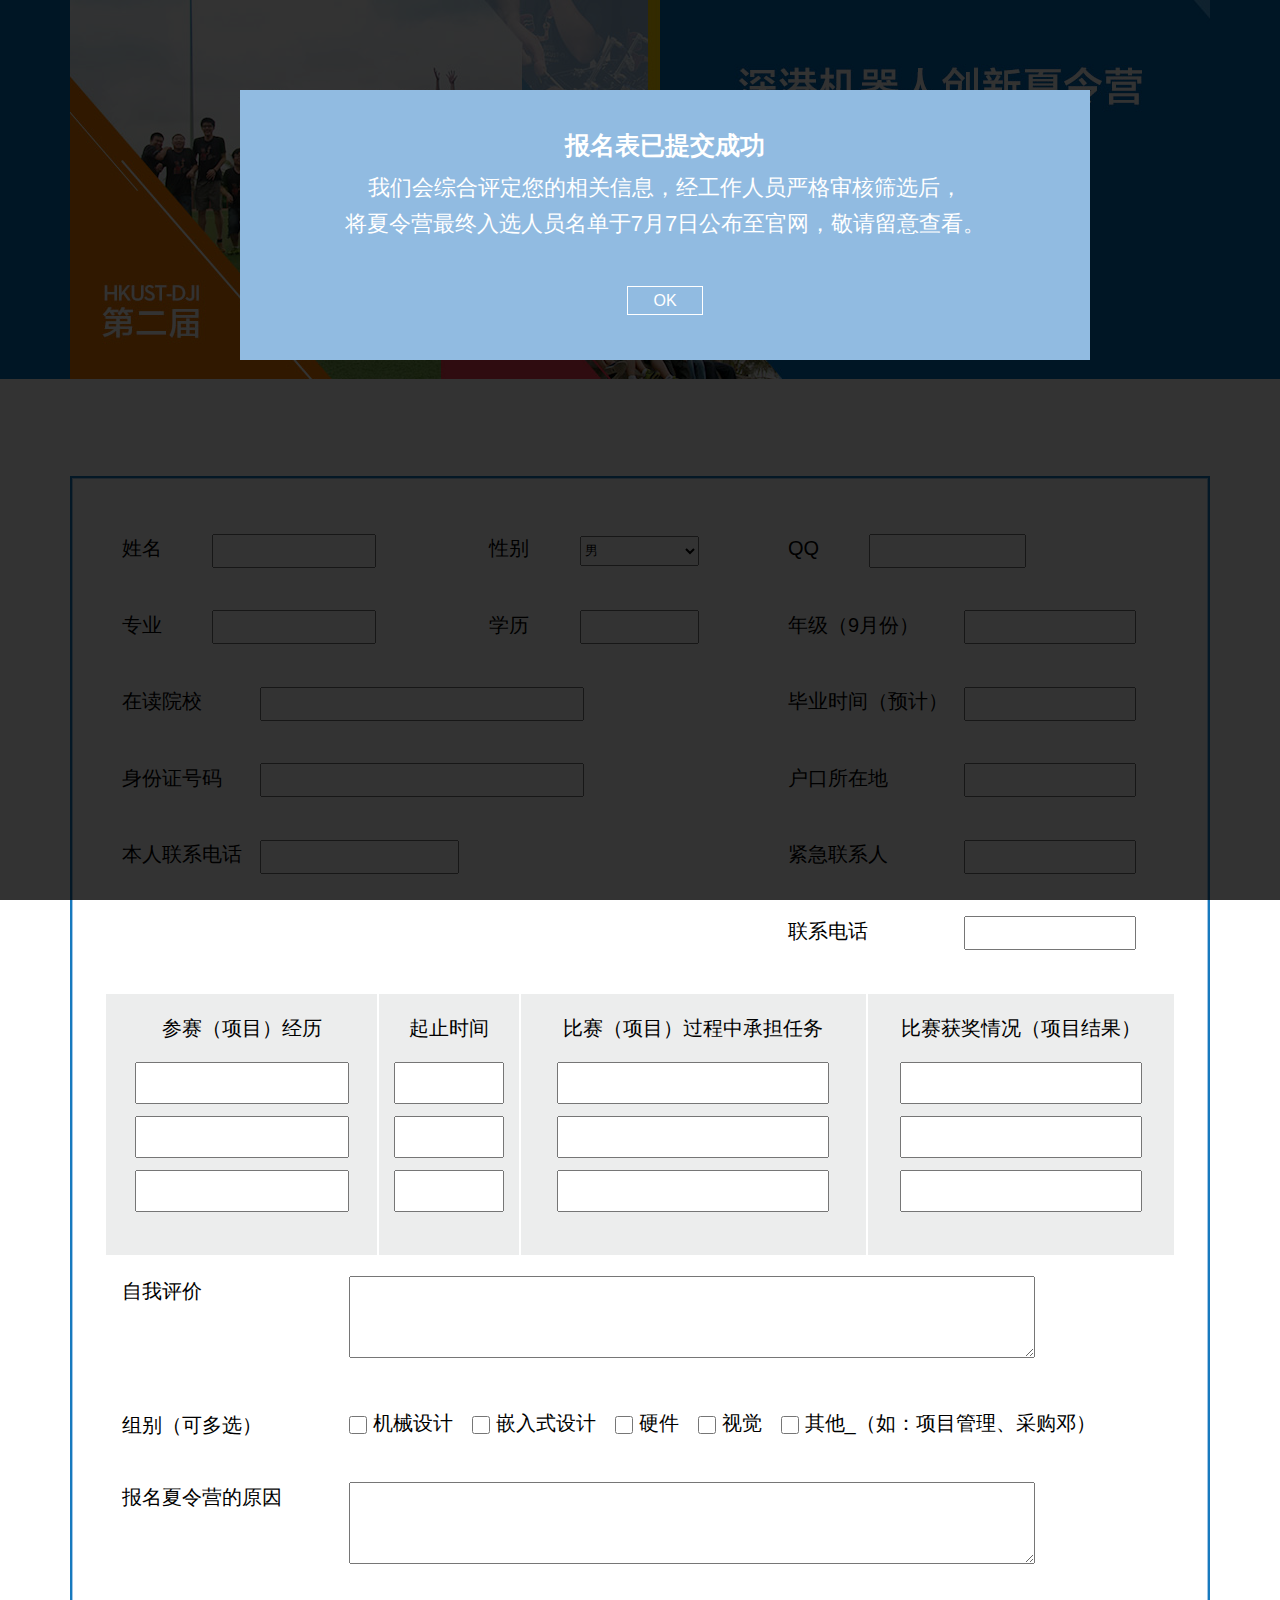
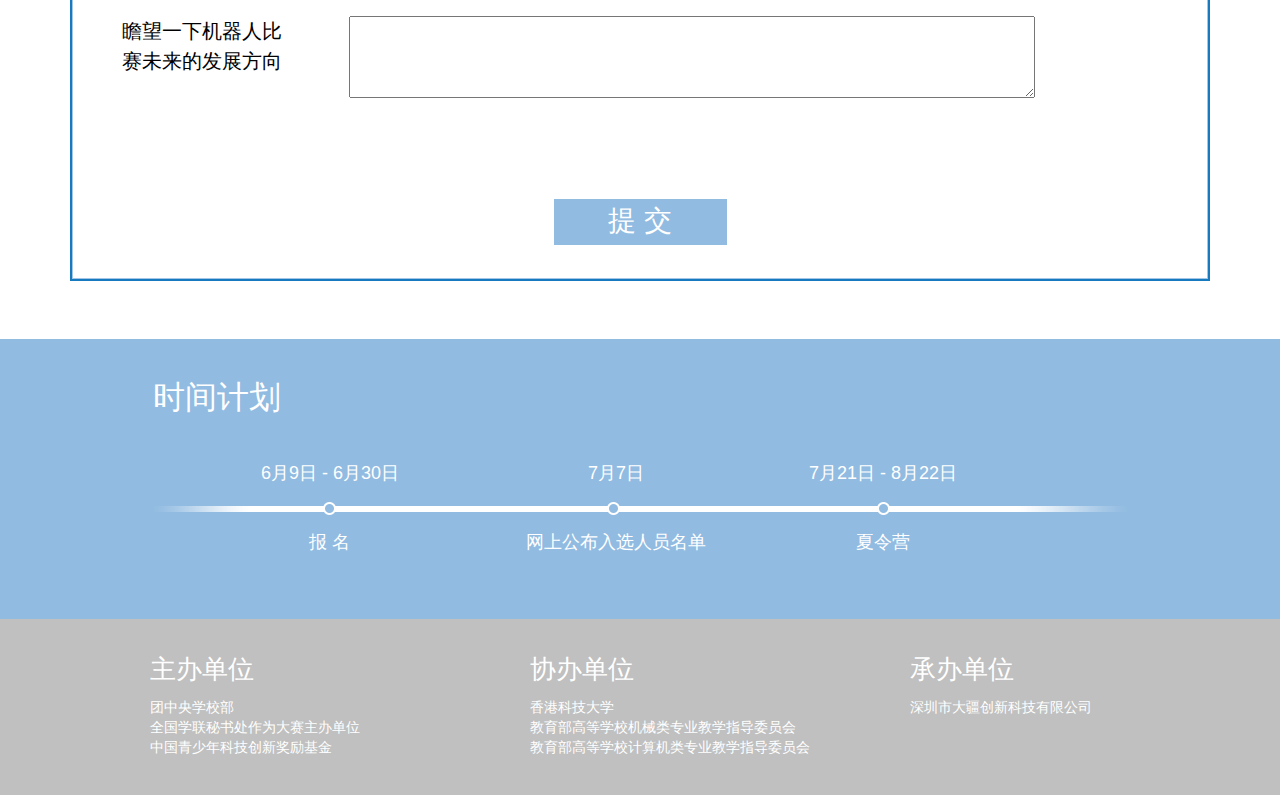
==== enter.html @ 4da91de8 "html" ====
<!DOCTYPE HTML>
<html>
<head>
	<meta http-equiv="Content-Type" content="text/html; charset=utf-8" />
	<meta http-equiv="pragma" content="no-cache">
	<meta http-equiv="cache-control" content="no-store, must-revalidate">
	<meta http-equiv="expires" content="wed, 26 feb 1997 08:21:57 gmt">
	<meta http-equiv="expires" content="0">
	<meta name="author" content="jia.xu">
	<meta name="keywords" content="CreateDJI" />
	<meta name="description" content="CreateDJI" />
	<title>深港机器人创新夏令营</title>
	<link rel="stylesheet" href="css/style.css">
</head>
<body class="index">

	<div class="header">
		<div class="container">
			<div class="banner"><img src="img/banner.jpg"></div>
		</div>
	</div>

	<div class="form-content">
		
		<div class="container">
			<form>
				<div class="form-warp">

					<div class="form-line left">

						<div class="form-group" style="margin-right:97px;">
							<label for="" class="control-label" style="width:86px">姓名</label>
							<input type="text" class="form-control" style="width:160px;" placeholder="">
						</div>
						<div class="form-group">
							<label for="" class="control-label" style="width:86px">性别</label>
							<select class="form-control" style="width:119px;">
								<option>男</option>
								<option>女</option>
							</select>
						</div>
						<div class="form-group" style="margin-right:97px;">
							<label for="" class="control-label" style="width:86px">专业</label>
							<input type="text" class="form-control" style="width:160px;" placeholder="">
						</div>
						<div class="form-group">
							<label for="" class="control-label" style="width:86px">学历</label>
							<input type="text" class="form-control" style="width:115px;" placeholder="">
						</div>
						<div class="form-group">
							<label for="" class="control-label" style="width:134px">在读院校</label>
							<input type="text" class="form-control" style="width:320px;" placeholder="">
						</div>
						<div class="form-group">
							<label for="" class="control-label" style="width:134px">身份证号码</label>
							<input type="text" class="form-control" style="width:320px;" placeholder="">
						</div>
						<div class="form-group">
							<label for="" class="control-label" style="width:134px">本人联系电话</label>
							<input type="text" class="form-control" style="width:195px;" placeholder="">
						</div>

					</div>
					<div class="form-line right">

						<div class="form-group">
							<label for="" class="control-label" style="width:77px">QQ</label>
							<input type="text" class="form-control" style="width:153px;" placeholder="">
						</div>
						<div class="form-group">
							<label for="" class="control-label" style="width:172px;">年级（9月份）</label>
							<input type="text" class="form-control" style="width:168px;" placeholder="">
						</div>
						<div class="form-group">
							<label for="" class="control-label" style="width:172px;">毕业时间（预计）</label>
							<input type="text" class="form-control" style="width:168px;" placeholder="">
						</div>
						<div class="form-group">
							<label for="" class="control-label" style="width:172px;">户口所在地</label>
							<input type="text" class="form-control" style="width:168px;" placeholder="">
						</div>
						<div class="form-group">
							<label for="" class="control-label" style="width:172px;">紧急联系人</label>
							<input type="text" class="form-control" style="width:168px;" placeholder="">
						</div>
						<div class="form-group">
							<label for="" class="control-label" style="width:172px;">联系电话</label>
							<input type="text" class="form-control" style="width:168px;" placeholder="">
						</div>

					</div>
					<table width="100%" border="0" cellspacing="0" cellpadding="0">
					  <tr style="background-color:#eceded;">
					    <th scope="col" class="right-border">参赛（项目）经历</th>
					    <th scope="col" class="right-border">起止时间</th>
					    <th scope="col" class="right-border">比赛（项目）过程中承担任务</th>
					    <th scope="col">比赛获奖情况（项目结果）</th>
					  </tr>
					  <tr style="background-color:#eceded;">
					    <td class="right-border"><input style="width:210px;" type="text" /></td>
					    <td class="right-border"><input style="width:106px;" type="text" /></td>
					    <td class="right-border"><input style="width:268px;" type="text" /></td>
					    <td><input style="width:238px;" type="text" /></td>
					  </tr>
					  <tr style="background-color:#eceded;">
					    <td class="right-border"><input style="width:210px;" type="text" /></td>
					    <td class="right-border"><input style="width:106px;" type="text" /></td>
					    <td class="right-border"><input style="width:268px;" type="text" /></td>
					    <td><input style="width:238px;" type="text" /></td>
					  </tr>
					  <tr style="background-color:#eceded;">
					    <td class="right-border last"><input style="width:210px;" type="text" /></td>
					    <td class="right-border last"><input style="width:106px;" type="text" /></td>
					    <td class="right-border last"><input style="width:268px;" type="text" /></td>
					    <td class="last"><input style="width:238px;" type="text" /></td>
					  </tr>
					</table>

					<div class="form-line">

						<div class="form-group">
							<label for="" class="control-label" style="width:227px;float:left;">自我评价</label>
							<textarea  type="text" style="width:674px;height:70px;padding:5px;" row="5"></textarea>
						</div>

						<div class="form-group">
							<label for="" class="control-label" style="width:227px;float:left;">组别（可多选）</label>
							<label class="checkbox-line"><input class="checkbox-input" type="checkbox" value=""> 机械设计</label>
							<label class="checkbox-line"><input class="checkbox-input" type="checkbox" value=""> 嵌入式设计</label>
							<label class="checkbox-line"><input class="checkbox-input" type="checkbox" value=""> 硬件</label>
							<label class="checkbox-line"><input class="checkbox-input" type="checkbox" value=""> 视觉</label>
							<label class="checkbox-line"><input class="checkbox-input" type="checkbox" value=""> 其他_（如：项目管理、采购邓）</label>
						</div>

						<div class="form-group">
							<label for="" class="control-label" style="width:227px;float:left;">报名夏令营的原因</label>
							<textarea  type="text" style="width:674px;height:70px;padding:5px;" row="5"></textarea>
						</div>

						<div class="form-group">
							<label for="" class="control-label" style="width:227px;float:left;">瞻望一下机器人比<br />赛未来的发展方向</label>
							<textarea  type="text" style="width:674px;height:70px;padding:5px;" row="5"></textarea>
						</div>

					</div>

					<div class="form-line">
						<a class="btn submit-btn">提  交</a>
					</div>

				</div>
			</form>

		</div>

	</div>

	<div class="time-line">
		<div class="container">
			<div class="time-line-bg"><img src="img/time-line.png"></div>
			<div class="title">时间计划</div>
			<div class="step step-1"><span class="time">6月9日 - 6月30日</span><span class="txt">报  名</span></div>
			<div class="step step-2"><span class="time">7月7日</span><span class="txt">网上公布入选人员名单</span></div>
			<div class="step step-3"><span class="time">7月21日 - 8月22日</span><span class="txt">夏令营</span></div>

		</div>
	</div>

	<div class="footer">

		<div class="container">
			<ul>
				<li>
					<span>主办单位</span>
					团中央学校部<br />
					全国学联秘书处作为大赛主办单位<br />
					中国青少年科技创新奖励基金
				</li>
				<li>
					<span>协办单位</span>
					香港科技大学<br />
					教育部高等学校机械类专业教学指导委员会<br />
					教育部高等学校计算机类专业教学指导委员会
				</li>
				<li>
					<span>承办单位</span>
					深圳市大疆创新科技有限公司
				</li>
			</ul>
		</div>

	</div>

<div class="pop-mask"></div>
<div class="pop normal blue">
	<div class="pop-cont">
		<div class="pop-cont-title">报名表已提交成功</div>
		<div class="pop-cont-text">我们会综合评定您的相关信息，经工作人员严格审核筛选后，<br />将夏令营最终入选人员名单于7月7日公布至官网，敬请留意查看。</div>
	</div>
	<div class="pop-btns">
		<a id="pop_close" class="button" title="">OK</a>
	</div>
</div>

</body>

<script type="text/javascript" src="js/jquery-1.11.0.min.js"></script>
<script type="text/javascript">
	
	$(document).ready(function(){
	
		$('.js_tab_arrange').click(function() {
			$('.arrange_faq').removeClass('active-faq')
			$('.arrange_faq').addClass('active-arrange');
		});
		$('.js_tab_faq').click(function() {
			$('.arrange_faq').removeClass('active-arrange')
			$('.arrange_faq').addClass('active-faq');
		});
		$('#pop_close').click(function() {
			$('.pop').hide();
			$('.pop-mask').hide();
		});

	});

</script>
</html>
---- css/style.css ----
/* web reset
------------------------------------ */
body,div,dl,dt,dd,ul,ol,li,pre,form,fieldset,input,textarea,p,blockquote,th,td{margin:0;padding:0;font-family:open sans,'微软雅黑',simsun,sans-serif;}
address,caption,cite,code,dfn,em,var{font-style:normal;font-weight:normal;}
ol,ul{list-style:none;}
caption,th{text-align:left;}
q:before,q:after{content:'';}
abbr,acronym{border:0;}
h1, h2, h3, h4, h5, h6{font-style:normal;font-weight:normal;}
optgroup{font-weight:normal;}
abbr,acronym{border-bottom:1px dotted #000;cursor:help;}
em{font-style:italic;}
del{text-decoration:line-through;}
ol li{margin-left:24px;list-style:decimal outside;}
dl dd{margin-left:1em;}th{font-weight:bold;text-align:center;}
caption{margin-bottom:.5em;text-align:center;}
sup{vertical-align:super;}
sub{vertical-align:sub;}
button,input[type="checkbox"],input[type="radio"],input[type="reset"],input[type="submit"]{padding:0px;}
img{display:block;}
a{cursor:pointer;text-decoration:none;}

/* 主要样式 */
.container{position:relative;width:1140px;margin:0 auto;}
.spr{background:url(../img/spr.png) no-repeat;}

.header{width:100%;background-color:#006db8;overflow:hidden;}
.header .banner{width:100%;height:100%;}
.header .action-btn{position:absolute;top:525px;left:50%;width:167px;height:50px;margin-left:-83px;line-height:300px;overflow:hidden;z-index:11;}
.header .action-title{position:absolute;top:368px;left:50%;width:490px;height:190px;margin-left:-245px;line-height:300px;overflow:hidden;background:url(../img/action_title.png) no-repeat;z-index:10;}

.publicity{width:100%;padding-top:50px;}
.publicity .video_bg{width:100%;height:578px;}
.publicity .title{position:absolute;top:228px;width:100%;font-size:32px;text-transform:uppercase;color:#fff;text-align:center;}
.publicity .title span{display:block;width:100%;font-size:16px;}
.publicity .video-play{display:block;width:150px;height:37px;margin:8px auto;line-height:37px;font-size:14px;text-align:left;}
.publicity .video-play .icon-video-play{display:inline-block;float:left;width:37px;height:37px;margin-right:5px;background-position: 0 -51px;}

.publicity .text{padding:65px 82px;line-height:30px;}
.publicity .text p{margin-bottom:15px;}

.time-line{width:100%;height:280px;background-color:#91bbe1;}
.time-line .title{position:absolute;top:37px;left:83px;font-size:32px;color:#FFF;}
.time-line .step{position:absolute;top:122px;width:200px;color:#FFF;font-size:18px;text-align:center;}
.time-line .step span{display:block;width:100%;}
.time-line .step .time{margin-bottom:45px;}
.time-line .step.step-1{left:160px;}
.time-line .step.step-2{left:446px;}
.time-line .step.step-3{left:713px;}

.action-info{width:100%;height:394px;border-bottom:1px solid #D4D4D4;}
.action-info .container{height:100%;border:1px solid #D4D4D4;border-top:none;border-bottom:none;}
.action-info .txt-line{width:100%;overflow:hidden;}
.action-info .cell{display:inline-block;float:left;font-size:16px;line-height:28px;}
.action-info .cell-1,
.action-info .cell-2{height:131px;border-bottom:1px solid #D4D4D4;overflow:hidden;}
.action-info .cell-1{width:424px;padding:58px 60px 0 84px;border-right:1px solid #D4D4D4;}
.action-info .cell-2{width:425px;padding:58px 70px 0 43px;}
.action-info .cell-3,
.action-info .cell-4{height:147px;}
.action-info .cell-3{width:630px;padding:58px 60px 0 84px;border-right:1px solid #D4D4D4;}
.action-info .cell-4{width:251px;padding:58px 70px 0 43px;}
.action-info .tit{display:block;width:100%;margin-bottom:15px;font-size:32px;color:#0088CC;}

.arrange_faq{width:100%;min-height:640px;_height:640px;padding-top:80px;}
.arrange_faq .tab-nav{text-align:center;}
.arrange_faq .tab-nav li{display:inline-block;width:295px;height:65px;background-color:#fff;border:1px solid #d4d4d4;line-height:65px;}
.arrange_faq .tab-nav li a{display:block;width:100%;height:100%;font-size:32px;color:#000;}
.arrange_faq .tab-nav li.tab-arrange{margin-right:-3px;border-top-left-radius:6px;border-bottom-left-radius:6px;}
.arrange_faq .tab-nav li.tab-faq{margin-left:-2px;border-top-right-radius:6px;border-bottom-right-radius:6px;}

.arrange_faq.active-arrange .tab-arrange,
.arrange_faq.active-faq .tab-faq{background-color:#0088cc;}
.arrange_faq.active-arrange .tab-arrange a,
.arrange_faq.active-faq .tab-faq a{color:#FFF;}

.arrange_faq .content{display:none;padding:60px 0;font-size:18px;line-height:34px;color:#777;}
.arrange_faq .content p{margin-bottom:28px;}
.arrange_faq .content strong{display:block;padding-bottom:6px;color:#000;}
.arrange_faq .content.arrange{text-align:center;}
.arrange_faq .content.faq dl{width:80%;margin:0 auto;text-align:center;}
.arrange_faq .content.faq dt{font-weight:bold;color:#000;}
.arrange_faq .content.faq dd{margin-bottom:28px;text-align:left;}

.arrange_faq.active-arrange .content.arrange,
.arrange_faq.active-faq .content.faq{display:block;}

.video-show{width:100%;height:621px;background:url(../img/video_bg_02.jpg) no-repeat top center;}
.video-show .container{height:100%;}
.video-show .title{position:absolute;top:55px;left:82px;font-size:16px;line-height:28px;}
.video-show .title span{display:block;width:100%;font-size:32px;margin-bottom:12px;}

.video-show .video-list{position:absolute;top:332px;left:483px;width:618px;height:185px;}
.video-show .video-list li{position:relative;display:inline-block;float:left;width:291px;margin-left:18px;}
.video-show .video-list a{display:block;width:100%;height:163px;overflow:hidden;}
.video-show .video-list p{padding-top:6px;text-align:right;}
.video-show .video-list .video-play-btn{display:block;position:absolute;top:0px;right:0px;width:40px;height:42px;background-position:-127px -51px;}
/*.video-show .video-cell:hover .video-play-btn{display:block;}*/

.form-content{width:100%;padding:97px 0 58px 0;}
.form-content .container{width:1136px;border:2px solid #177abe;}
.form-content .form-warp{padding:33px;border:1px solid #a3c6e6;overflow:hidden;}
.form-content .form-line{float:left;width:100%;overflow:hidden;}
.form-content .form-line.left{width:666px;}
.form-content .form-line.right{width:376px;}
.form-content .form-control{height:30px;}

.form-content .form-group{float:left;padding:21px 0;line-height:30px;}
.form-content .form-group input[type='text']{height:30px;}
.form-content .control-label{display:inline-block;font-size:20px;padding-left:16px;}
.form-content table{padding-top:23px;}
.form-content th{height:68px;text-align:center;vertical-align:middle;font-size:20px;font-weight:normal;}
.form-content td{padding-bottom:12px;text-align:center;}
.form-content td input{height:38px;}
.form-content .right-border{border-right:2px solid #fff;}
.form-content .last{padding-bottom:43px;}
.form-content .checkbox-line{margin-right:15px;overflow:hidden;cursor:pointer;line-height:0px;font-size:20px;}
.form-content .checkbox-line input[type='checkbox']{width:18px;height:18px;vertical-align:middle;background:#fff;}
.form-content .submit-btn{display:block;width:173px;height:46px;margin:70px auto 0 auto;line-height:44px;text-align:center;font-size:28px;background-color:#91bbe1;color:#FFF;}

.footer{width:100%;height:176px;background-color:#C0C0C0;}
.footer ul{padding-top:40px;}
.footer li{float:left;width:300px;margin-left:80px;color:#FFF;font-size:14px;line-height:20px;}
.footer li span{display:block;margin-bottom:18px;font-size:26px;}

.pop-mask{position:fixed;top:0px;left:0px;width:100%;height:100%;background:#000;opacity:.8;filter: Alpha(opacity=80);z-index: 99998;}

.pop.small{width: 642px;margin-left:-321px;}
.pop.normal{width: 800px;margin-left:-400px;}
.pop.large{width: 998px;margin-left:-499px;}
.pop{position:fixed;top:10%;left:50%;padding: 25px;background-color:#FFFFFF;color: #626262;z-index: 99999;}
.pop .pop-close{position: absolute;right: 10px;top: 12px;width:13px;height:13px;font-size: 18px;color: #9f9f9f;background-position:-112px -51px;}
.pop .pop-title{width: 100%;margin-top:-11px;text-transform: uppercase;font-size: 18px;font-weight: bold;}

.pop .pop-cont{padding: 14px 0 0 0;}
.pop .pop-cont-title{margin-bottom: 8px;font-size:25px; font-weight: bold;text-align:center;}
.pop .pop-cont-text,
.pop .pop-cont-other{line-height: 20px;text-align:center;line-height:36px;font-size:22px;}
.pop .pop-cont-other{margin-top: 8px;}

.pop .pop-btns{width: 100%;padding:50px 0 25px 0;text-align: center;}
.pop .pop-btns .button{padding:5px 25px;border:1px solid #FFF;}

.pop.blue{background-color:#91bbe1;color:#FFFFFF;}

.carousel {
  position: relative;
}

.carousel-inner {
  position: relative;
  width: 100%;
  overflow: hidden;
}

.carousel-inner > .item {
  position: relative;
  display: none;
  -webkit-transition: 0.6s ease-in-out all;
          transition: 0.6s ease-in-out all;
}

.carousel-inner > .item > img,
.carousel-inner > .item > a > img {
  display: block;
  height: auto;
  max-width: 100%;
  line-height: 1;
}

.carousel-inner > .active,
.carousel-inner > .next,
.carousel-inner > .prev {
  display: block;
}

.carousel-inner > .active {
  left: 0;
}

.carousel-inner > .next,
.carousel-inner > .prev {
  position: absolute;
  top: 0;
  width: 100%;
}

.carousel-inner > .next {
  left: 100%;
}

.carousel-inner > .prev {
  left: -100%;
}

.carousel-inner > .next.left,
.carousel-inner > .prev.right {
  left: 0;
}

.carousel-inner > .active.left {
  left: -100%;
}

.carousel-inner > .active.right {
  left: 100%;
}

.carousel-control {
  position: absolute;
  top: 0;
  bottom: 0;
  left: 0;
  width: 15%;
  font-size: 20px;
  color: #ffffff;
  text-align: center;
  text-shadow: 0 1px 2px rgba(0, 0, 0, 0.6);
  opacity: 0.5;
  filter: alpha(opacity=50);
}

.carousel-control.left {
  background-image: -webkit-linear-gradient(left, color-stop(rgba(0, 0, 0, 0.5) 0), color-stop(rgba(0, 0, 0, 0.0001) 100%));
  background-image: linear-gradient(to right, rgba(0, 0, 0, 0.5) 0, rgba(0, 0, 0, 0.0001) 100%);
  background-repeat: repeat-x;
  filter: progid:DXImageTransform.Microsoft.gradient(startColorstr='#80000000', endColorstr='#00000000', GradientType=1);
}

.carousel-control.right {
  right: 0;
  left: auto;
  background-image: -webkit-linear-gradient(left, color-stop(rgba(0, 0, 0, 0.0001) 0), color-stop(rgba(0, 0, 0, 0.5) 100%));
  background-image: linear-gradient(to right, rgba(0, 0, 0, 0.0001) 0, rgba(0, 0, 0, 0.5) 100%);
  background-repeat: repeat-x;
  filter: progid:DXImageTransform.Microsoft.gradient(startColorstr='#00000000', endColorstr='#80000000', GradientType=1);
}

.carousel-control:hover,
.carousel-control:focus {
  color: #ffffff;
  text-decoration: none;
  outline: none;
  opacity: 0.9;
  filter: alpha(opacity=90);
}

.carousel-control .icon-prev,
.carousel-control .icon-next,
.carousel-control .glyphicon-chevron-left,
.carousel-control .glyphicon-chevron-right {
  position: absolute;
  width:24px;
  height:43px;
  top: 50%;
  margin-top:-21px;
  z-index: 5;
  display: inline-block;
}

.carousel-control .icon-prev,
.carousel-control .glyphicon-chevron-left {
  left: 30px;
  background-position:-41px -50px;
}

.carousel-control .icon-next,
.carousel-control .glyphicon-chevron-right {
  right: 30px;
  background-position:-68px -50px;
}

.carousel-control .icon-prev,
.carousel-control .icon-next {
  width: 20px;
  height: 20px;
  margin-top: -10px;
  margin-left: -10px;
  font-family: serif;
}

.carousel-control .icon-prev:before {
  content: '\2039';
}

.carousel-control .icon-next:before {
  content: '\203a';
}

.carousel-indicators {
  position: absolute;
  bottom: 10px;
  left: 50%;
  z-index: 15;
  width: 60%;
  padding-left: 0;
  margin-left: -30%;
  text-align: center;
  list-style: none;
}

.carousel-indicators li {
  display: inline-block;
  width: 8px;
  height: 8px;
  margin:0 5px;
  text-indent: -999px;
  cursor: pointer;
  background-color: #063d63 \9;
  background-color: rgba(2, 50, 83, .7);
  border: none;
  border-radius: 10px;
}

.carousel-indicators .active {
  background-color: #7faccb \9;
  background-color: rgba(176,210,233,.7);
}

.carousel-caption {
  position: absolute;
  right: 15%;
  bottom: 20px;
  left: 15%;
  z-index: 10;
  padding-top: 20px;
  padding-bottom: 20px;
  color: #ffffff;
  text-align: center;
  text-shadow: 0 1px 2px rgba(0, 0, 0, 0.6);
}

.carousel-caption .btn {
  text-shadow: none;
}

@media screen and (min-width: 768px) {
  .carousel-control .glyphicons-chevron-left,
  .carousel-control .glyphicons-chevron-right,
  .carousel-control .icon-prev,
  .carousel-control .icon-next {
    width: 30px;
    height: 30px;
    margin-top: -15px;
    margin-left: -15px;
    font-size: 30px;
  }
  .carousel-caption {
    right: 20%;
    left: 20%;
    padding-bottom: 30px;
  }
  .carousel-indicators {
    bottom: 20px;
  }
}
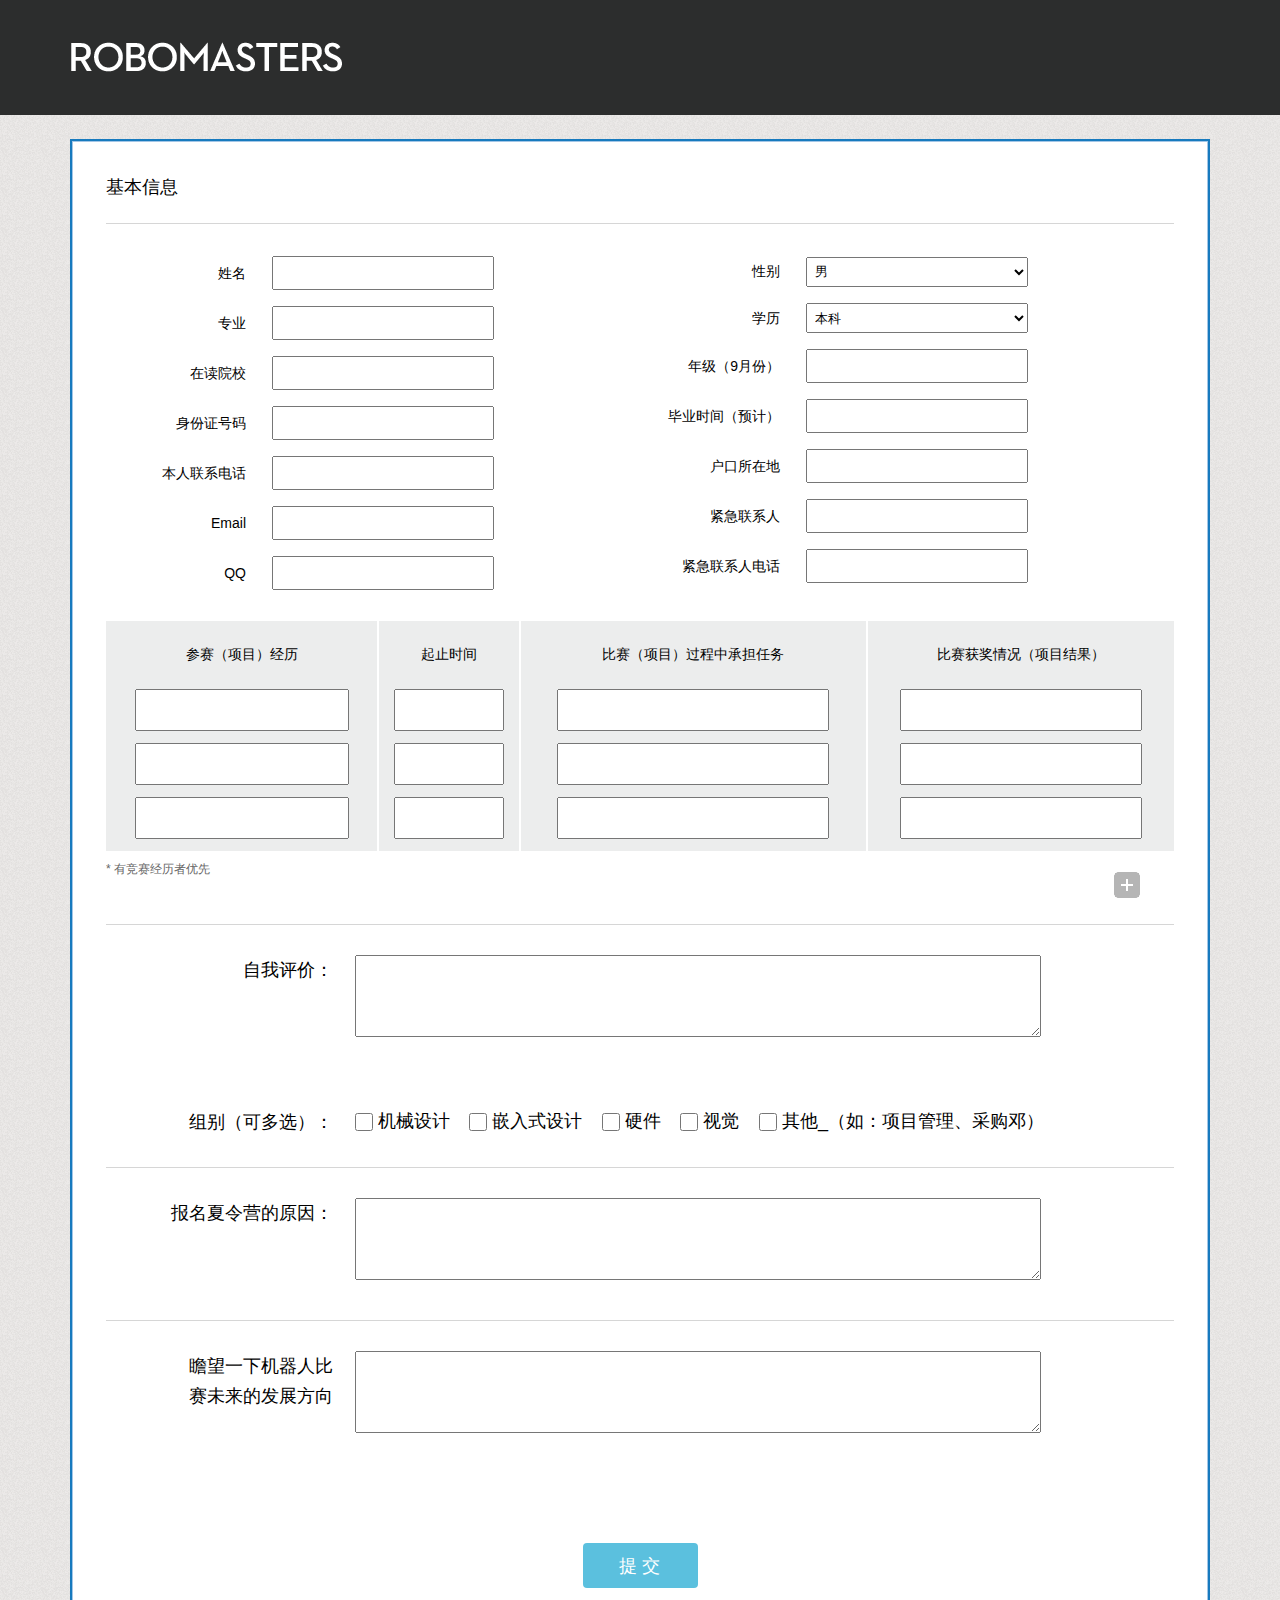
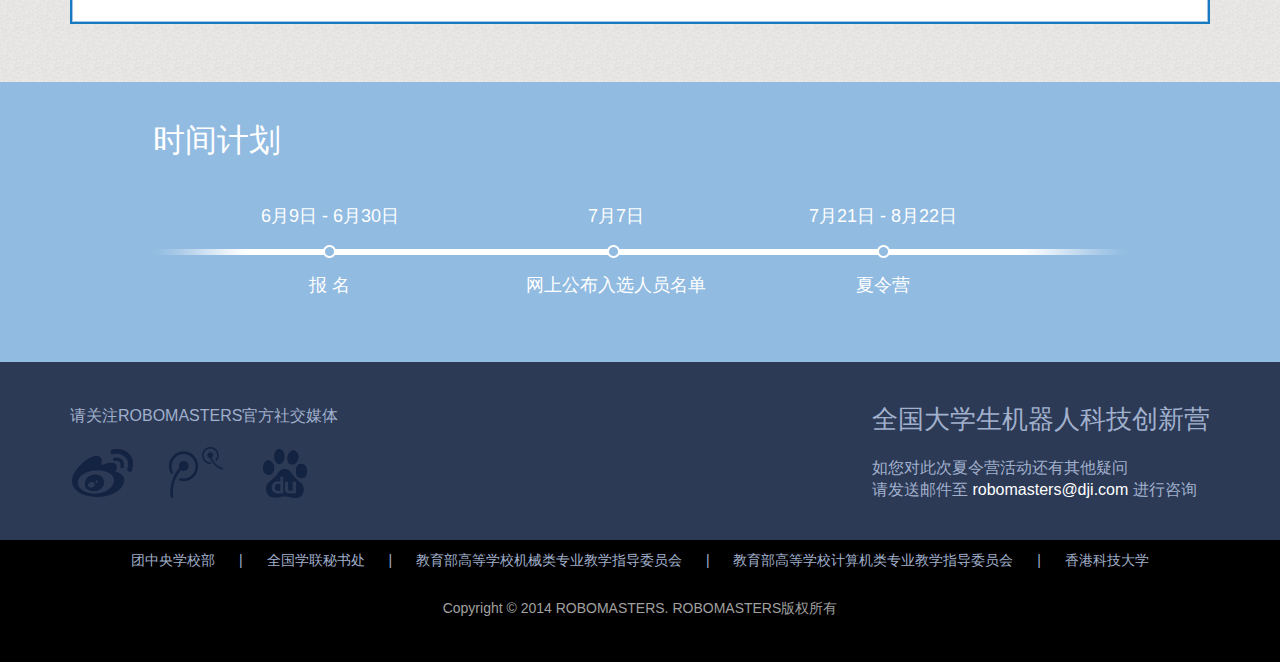
==== commit 74c75b42: "html" ====
--- a/enter.html
+++ b/enter.html
@@ -6,95 +6,166 @@
 	<meta http-equiv="cache-control" content="no-store, must-revalidate">
 	<meta http-equiv="expires" content="wed, 26 feb 1997 08:21:57 gmt">
 	<meta http-equiv="expires" content="0">
+	<meta name="viewport" content="width=1140">
 	<meta name="author" content="jia.xu">
 	<meta name="keywords" content="CreateDJI" />
 	<meta name="description" content="CreateDJI" />
 	<title>深港机器人创新夏令营</title>
+	<!-- <link rel="stylesheet" href="css/bootstrap.min.css"> -->
 	<link rel="stylesheet" href="css/style.css">
+	<!-- Avoid IE that lte 7 -->
+	<script>
+	    // (function(){
+	    //     var ua = window.navigator.userAgent,
+	    //         IEReg = /MSIE (\d+)/,
+	    //         IEVersion = ua.match(IEReg) ? ~~ua.match(IEReg)[1] : 100;
+	    //     if(IEVersion <= 7) location.href = 'http://www.dji.com/upgrade';
+	    // })();
+	</script>
 </head>
 <body class="index">
 
 	<div class="header">
 		<div class="container">
-			<div class="banner"><img src="img/banner.jpg"></div>
+			<span class="logo"><img src="img/logo.png"></span>
+		</div>
+	</div>
+
+	<div class="banner hide">
+		<div class="container">
+
+			<div id="carousel-example-generic" class="carousel slide" data-ride="carousel">
+			  <!-- Indicators -->
+			  <ol class="carousel-indicators">
+			    <li data-target="#carousel-example-generic" data-slide-to="0" class="active"></li>
+			    <li data-target="#carousel-example-generic" data-slide-to="1"></li>
+			    <li data-target="#carousel-example-generic" data-slide-to="2"></li>
+			    <li data-target="#carousel-example-generic" data-slide-to="3"></li>
+			  </ol>
+
+			  <!-- Wrapper for slides -->
+			  <div class="carousel-inner">
+			    <div class="item active">
+			      <img src="img/banner_1.jpg" alt="">
+			    </div>
+			    <div class="item">
+			      <img src="img/banner_2.jpg" alt="">
+			    </div>
+			    <div class="item">
+			      <img src="img/banner_3.jpg" alt="">
+			    </div>
+			    <div class="item">
+			      <img src="img/banner_4.jpg" alt="">
+			    </div>
+			  </div>
+
+			  <!-- Controls -->
+			  <a class="left carousel-control" href="#carousel-example-generic" data-slide="prev">
+			    <span class="spr glyphicon glyphicon-chevron-left"></span>
+			  </a>
+			  <a class="right carousel-control" href="#carousel-example-generic" data-slide="next">
+			    <span class="spr glyphicon glyphicon-chevron-right"></span>
+			  </a>
+			</div>
+			<span class="action-title" style="top:436px;"></span>
+			<!-- <a class="spr action-btn" href="enter.html">我要报名</a> -->
 		</div>
 	</div>
 
 	<div class="form-content">
 		
 		<div class="container">
-			<form>
+			<form id="infoForm">
 				<div class="form-warp">
 
+					<div class="form-title">基本信息</div>
+
 					<div class="form-line left">
 
-						<div class="form-group" style="margin-right:97px;">
-							<label for="" class="control-label" style="width:86px">姓名</label>
-							<input type="text" class="form-control" style="width:160px;" placeholder="">
-						</div>
-						<div class="form-group">
-							<label for="" class="control-label" style="width:86px">性别</label>
-							<select class="form-control" style="width:119px;">
+						<div class="form-group">
+							<label for="" class="control-label">姓名</label>
+							<input id="kickass" name="name" type="text" class="form-control" placeholder="">
+						</div>
+						<div class="form-group">
+							<label for="" class="control-label">专业</label>
+							<input id="professional" name="professional" type="text" class="form-control" placeholder="">
+						</div>
+						<div class="form-group">
+							<label for="" class="control-label">在读院校</label>
+							<input id="institutions" name="institutions" type="text" class="form-control" placeholder="">
+						</div>
+						<div class="form-group">
+							<label for="" class="control-label">身份证号码</label>
+							<input id="identity" name="identity" type="text" class="form-control" placeholder="">
+						</div>
+						<div class="form-group">
+							<label for="" class="control-label">本人联系电话</label>
+							<input id="phone" name="phone" type="text" class="form-control" placeholder="">
+						</div>
+						<div class="form-group">
+							<label for="" class="control-label">Email</label>
+							<input id="email" name="email" type="text" class="form-control" placeholder="">
+						</div>
+						<div class="form-group">
+							<label for="" class="control-label">QQ</label>
+							<input id="qq" name="qq" type="text" class="form-control" placeholder="">
+						</div>
+
+					</div>
+					<div class="form-line right">
+
+						<div class="form-group">
+							<label for="" class="control-label">性别</label>
+							<select class="form-control">
 								<option>男</option>
 								<option>女</option>
 							</select>
 						</div>
-						<div class="form-group" style="margin-right:97px;">
-							<label for="" class="control-label" style="width:86px">专业</label>
-							<input type="text" class="form-control" style="width:160px;" placeholder="">
-						</div>
-						<div class="form-group">
-							<label for="" class="control-label" style="width:86px">学历</label>
-							<input type="text" class="form-control" style="width:115px;" placeholder="">
-						</div>
-						<div class="form-group">
-							<label for="" class="control-label" style="width:134px">在读院校</label>
-							<input type="text" class="form-control" style="width:320px;" placeholder="">
-						</div>
-						<div class="form-group">
-							<label for="" class="control-label" style="width:134px">身份证号码</label>
-							<input type="text" class="form-control" style="width:320px;" placeholder="">
-						</div>
-						<div class="form-group">
-							<label for="" class="control-label" style="width:134px">本人联系电话</label>
-							<input type="text" class="form-control" style="width:195px;" placeholder="">
-						</div>
-
-					</div>
-					<div class="form-line right">
-
-						<div class="form-group">
-							<label for="" class="control-label" style="width:77px">QQ</label>
-							<input type="text" class="form-control" style="width:153px;" placeholder="">
-						</div>
-						<div class="form-group">
-							<label for="" class="control-label" style="width:172px;">年级（9月份）</label>
-							<input type="text" class="form-control" style="width:168px;" placeholder="">
-						</div>
-						<div class="form-group">
-							<label for="" class="control-label" style="width:172px;">毕业时间（预计）</label>
-							<input type="text" class="form-control" style="width:168px;" placeholder="">
-						</div>
-						<div class="form-group">
-							<label for="" class="control-label" style="width:172px;">户口所在地</label>
-							<input type="text" class="form-control" style="width:168px;" placeholder="">
-						</div>
-						<div class="form-group">
-							<label for="" class="control-label" style="width:172px;">紧急联系人</label>
-							<input type="text" class="form-control" style="width:168px;" placeholder="">
-						</div>
-						<div class="form-group">
-							<label for="" class="control-label" style="width:172px;">联系电话</label>
-							<input type="text" class="form-control" style="width:168px;" placeholder="">
-						</div>
-
-					</div>
-					<table width="100%" border="0" cellspacing="0" cellpadding="0">
+						<div class="form-group">
+							<label for="" class="control-label">学历</label>
+							<select class="form-control">
+								<option>高中</option>
+								<option>大专</option>
+								<option selected>本科</option>
+								<option>硕士</option>
+								<option>博士</option>
+							</select>
+						</div>
+						<div class="form-group">
+							<label for="" class="control-label">年级（9月份）</label>
+							<input id="grade" name="grade" type="text" class="form-control" placeholder="">
+						</div>
+						<div class="form-group">
+							<label for="" class="control-label">毕业时间（预计）</label>
+							<input id="graduation_date" name="graduation_date" type="text" class="form-control" placeholder="">
+						</div>
+						<div class="form-group">
+							<label for="" class="control-label">户口所在地</label>
+							<input id="anmelden" name="anmelden" type="text" class="form-control" placeholder="">
+						</div>
+						<div class="form-group">
+							<label for="" class="control-label">紧急联系人</label>
+							<input id="emergency" name="emergency" type="text" class="form-control" placeholder="">
+						</div>
+						<div class="form-group">
+							<label for="" class="control-label">紧急联系人电话</label>
+							<input id="emergency_phone" name="emergency_phone" type="text" class="form-control" placeholder="">
+						</div>
+
+					</div>
+					<div class="table-form">
+					<table id="table_form" width="100%" border="0" cellspacing="0" cellpadding="0">
 					  <tr style="background-color:#eceded;">
 					    <th scope="col" class="right-border">参赛（项目）经历</th>
 					    <th scope="col" class="right-border">起止时间</th>
 					    <th scope="col" class="right-border">比赛（项目）过程中承担任务</th>
 					    <th scope="col">比赛获奖情况（项目结果）</th>
+					  </tr>
+					  <tr style="background-color:#eceded;">
+					    <td class="right-border"><input id="experience" name="experience" style="width:210px;" type="text" /></td>
+					    <td class="right-border"><input id="time" name="time" style="width:106px;" type="text" /></td>
+					    <td class="right-border"><input id="task" name="task" style="width:268px;" type="text" /></td>
+					    <td><input id="result" name="result" style="width:238px;" type="text" /></td>
 					  </tr>
 					  <tr style="background-color:#eceded;">
 					    <td class="right-border"><input style="width:210px;" type="text" /></td>
@@ -108,44 +179,42 @@
 					    <td class="right-border"><input style="width:268px;" type="text" /></td>
 					    <td><input style="width:238px;" type="text" /></td>
 					  </tr>
-					  <tr style="background-color:#eceded;">
-					    <td class="right-border last"><input style="width:210px;" type="text" /></td>
-					    <td class="right-border last"><input style="width:106px;" type="text" /></td>
-					    <td class="right-border last"><input style="width:268px;" type="text" /></td>
-					    <td class="last"><input style="width:238px;" type="text" /></td>
-					  </tr>
 					</table>
+					<p style="padding-bottom:20px;font-size:12px;font-weight:400;color: #666;">* 有竞赛经历者优先</p>
+					<a id="js_add_btn" class="add-btn"></a>
+					</div>
 
 					<div class="form-line">
 
-						<div class="form-group">
-							<label for="" class="control-label" style="width:227px;float:left;">自我评价</label>
-							<textarea  type="text" style="width:674px;height:70px;padding:5px;" row="5"></textarea>
-						</div>
-
-						<div class="form-group">
-							<label for="" class="control-label" style="width:227px;float:left;">组别（可多选）</label>
-							<label class="checkbox-line"><input class="checkbox-input" type="checkbox" value=""> 机械设计</label>
-							<label class="checkbox-line"><input class="checkbox-input" type="checkbox" value=""> 嵌入式设计</label>
-							<label class="checkbox-line"><input class="checkbox-input" type="checkbox" value=""> 硬件</label>
-							<label class="checkbox-line"><input class="checkbox-input" type="checkbox" value=""> 视觉</label>
-							<label class="checkbox-line"><input class="checkbox-input" type="checkbox" value=""> 其他_（如：项目管理、采购邓）</label>
-						</div>
-
-						<div class="form-group">
-							<label for="" class="control-label" style="width:227px;float:left;">报名夏令营的原因</label>
-							<textarea  type="text" style="width:674px;height:70px;padding:5px;" row="5"></textarea>
-						</div>
-
-						<div class="form-group">
-							<label for="" class="control-label" style="width:227px;float:left;">瞻望一下机器人比<br />赛未来的发展方向</label>
-							<textarea  type="text" style="width:674px;height:70px;padding:5px;" row="5"></textarea>
+						<div class="form-group border-top">
+							<label for="" class="control-label textarea-label">自我评价：</label>
+							<textarea id="assessment" name="assessment" type="text" row="5"></textarea>
+						</div>
+
+						<div class="form-group">
+							<label for="" class="control-label textarea-label">组别（可多选）：</label>
+							<label class="checkbox-line"><input name="checkbox[]" class="checkbox-input" type="checkbox" value=""> 机械设计</label>
+							<label class="checkbox-line"><input name="checkbox[]" class="checkbox-input" type="checkbox" value=""> 嵌入式设计</label>
+							<label class="checkbox-line"><input name="checkbox[]" class="checkbox-input" type="checkbox" value=""> 硬件</label>
+							<label class="checkbox-line"><input name="checkbox[]" class="checkbox-input" type="checkbox" value=""> 视觉</label>
+							<label class="checkbox-line"><input name="checkbox[]" class="checkbox-input" type="checkbox" value=""> 其他_（如：项目管理、采购邓）</label>
+						</div>
+
+						<div class="form-group border-top">
+							<label for="" class="control-label textarea-label">报名夏令营的原因：</label>
+							<textarea id="reason" name="reason" type="text" row="5"></textarea>
+						</div>
+
+						<div class="form-group border-top">
+							<label for="" class="control-label textarea-label">瞻望一下机器人比<br />赛未来的发展方向</label>
+							<textarea id="expect" name="expect" type="text" row="5"></textarea>
 						</div>
 
 					</div>
 
 					<div class="form-line">
-						<a class="btn submit-btn">提  交</a>
+						<!-- <a class="btn submit-btn">提  交</a> -->
+						<input class="btn submit-btn" type="submit" value="提 交" />
 					</div>
 
 				</div>
@@ -167,32 +236,43 @@
 	</div>
 
 	<div class="footer">
-
-		<div class="container">
-			<ul>
-				<li>
-					<span>主办单位</span>
-					团中央学校部<br />
-					全国学联秘书处作为大赛主办单位<br />
-					中国青少年科技创新奖励基金
-				</li>
-				<li>
-					<span>协办单位</span>
-					香港科技大学<br />
-					教育部高等学校机械类专业教学指导委员会<br />
+		<div class="top">
+			<div class="container">
+				<dl class="left">
+					<dt>请关注ROBOMASTERS官方社交媒体</dt>
+					<dd>
+						<a href="http://weibo.com/u/5139757331" target="_blank"><span class="logos-weibo"></span></a>
+						<a href="http://t.qq.com/RoboMasters" target="_blank"><span class="logos-tqq"></span></a>
+						<a href="http://tieba.baidu.com/f?kw=robomasters&fr=home" target="_blank"><span class="logos-baidu"></span></a>
+					</dd>
+				</dl>
+				<dl class="right">
+					<dt>全国大学生机器人科技创新营</dt>
+					<dd>如您对此次夏令营活动还有其他疑问<br />请发送邮件至 <a class="mailto" href="mailto:robomasters@dji.com">robomasters@dji.com</a> 进行咨询</dd>
+				</dl>
+			</div>
+		</div>
+		<div class="bot">
+			<div class="container">
+				<div class="footer-links">
+					团中央学校部
+					<span>|</span>    
+					全国学联秘书处
+					<span>|</span>    
+					教育部高等学校机械类专业教学指导委员会
+					<span>|</span>    
 					教育部高等学校计算机类专业教学指导委员会
-				</li>
-				<li>
-					<span>承办单位</span>
-					深圳市大疆创新科技有限公司
-				</li>
-			</ul>
-		</div>
-
-	</div>
-
-<div class="pop-mask"></div>
-<div class="pop normal blue">
+					<span>|</span>    
+					香港科技大学
+				</div>
+				<p class="copy-right">Copyright &copy; 2014 ROBOMASTERS. ROBOMASTERS版权所有</p>
+			</div>
+		</div>
+
+	</div>
+
+<div class="pop-mask" style="display: none"></div>
+<div class="pop normal blue" style="display: none">
 	<div class="pop-cont">
 		<div class="pop-cont-title">报名表已提交成功</div>
 		<div class="pop-cont-text">我们会综合评定您的相关信息，经工作人员严格审核筛选后，<br />将夏令营最终入选人员名单于7月7日公布至官网，敬请留意查看。</div>
@@ -205,9 +285,15 @@
 </body>
 
 <script type="text/javascript" src="js/jquery-1.11.0.min.js"></script>
+<script type="text/javascript" src="js/jquery.validate.js"></script>
+<script type="text/javascript" src="js/validate_custom.js"></script>
+<script type="text/javascript" src="js/carousel.js"></script>
 <script type="text/javascript">
 	
 	$(document).ready(function(){
+
+		$('.pop').css('display', 'none');
+		$('.pop-mask').css('display', 'none');
 	
 		$('.js_tab_arrange').click(function() {
 			$('.arrange_faq').removeClass('active-faq')
@@ -218,8 +304,12 @@
 			$('.arrange_faq').addClass('active-faq');
 		});
 		$('#pop_close').click(function() {
-			$('.pop').hide();
-			$('.pop-mask').hide();
+			$('.pop').css('display', 'none');
+			$('.pop-mask').css('display', 'none');
+		});
+
+		$('#js_add_btn').click(function() {
+			$('#table_form').append('<tr style="background-color:#eceded;"><td class="right-border"><input style="width:210px;" type="text" /></td><td class="right-border"><input style="width:106px;" type="text" /></td><td class="right-border"><input style="width:268px;" type="text" /></td><td><input style="width:238px;" type="text" /></td></tr>');
 		});
 
 	});
--- a/css/style.css
+++ b/css/style.css
@@ -1,6 +1,6 @@
 /* web reset
 ------------------------------------ */
-body,div,dl,dt,dd,ul,ol,li,pre,form,fieldset,input,textarea,p,blockquote,th,td{margin:0;padding:0;font-family:open sans,'微软雅黑',simsun,sans-serif;}
+body,div,dl,dt,dd,ul,ol,li,pre,form,fieldset,input,textarea,p,blockquote,th,td{margin:0;padding:0;font-family:open sans,'Microsoft YaHei','微软雅黑',simsun,sans-serif;}
 address,caption,cite,code,dfn,em,var{font-style:normal;font-weight:normal;}
 ol,ul{list-style:none;}
 caption,th{text-align:left;}
@@ -23,18 +23,24 @@
 /* 主要样式 */
 .container{position:relative;width:1140px;margin:0 auto;}
 .spr{background:url(../img/spr.png) no-repeat;}
-
-.header{width:100%;background-color:#006db8;overflow:hidden;}
-.header .banner{width:100%;height:100%;}
-.header .action-btn{position:absolute;top:525px;left:50%;width:167px;height:50px;margin-left:-83px;line-height:300px;overflow:hidden;z-index:11;}
-.header .action-title{position:absolute;top:368px;left:50%;width:490px;height:190px;margin-left:-245px;line-height:300px;overflow:hidden;background:url(../img/action_title.png) no-repeat;z-index:10;}
+.hide{display: none !important}
+.show{display: block !important}
+
+.header{width: 100%;height: 115px;background-color: #2c2d2d;}
+.header .logo{float: left;}
+.header .logo img{display: block;}
+
+.banner{width:100%;background-color:#2c3a56;overflow:hidden;}
+.banner .action-btn{position:absolute;top:530px;left:50%;width:167px;height:50px;margin-left:-83px;line-height:300px;overflow:hidden;z-index:11;}
+.banner .action-title{position:absolute;top:406px;left:50%;width:444px;height:125px;margin-left:-222px;line-height:300px;overflow:hidden;background:url(../img/action_title.png) no-repeat;z-index:10;}
 
 .publicity{width:100%;padding-top:50px;}
 .publicity .video_bg{width:100%;height:578px;}
 .publicity .title{position:absolute;top:228px;width:100%;font-size:32px;text-transform:uppercase;color:#fff;text-align:center;}
 .publicity .title span{display:block;width:100%;font-size:16px;}
-.publicity .video-play{display:block;width:150px;height:37px;margin:8px auto;line-height:37px;font-size:14px;text-align:left;}
-.publicity .video-play .icon-video-play{display:inline-block;float:left;width:37px;height:37px;margin-right:5px;background-position: 0 -51px;}
+.publicity .video-play{display:block;width:160px;height:37px;margin:20px auto;line-height:37px;font-size:14px;text-align:center;}
+.publicity .video-play .icon-video-play{display:inline-block;width:100px;height:100px;margin-right:5px;background: url(../img/play.png) no-repeat;}
+.publicity .video-play .btn-text{display: block;}
 
 .publicity .text{padding:65px 82px;line-height:30px;}
 .publicity .text p{margin-bottom:15px;}
@@ -48,14 +54,16 @@
 .time-line .step.step-2{left:446px;}
 .time-line .step.step-3{left:713px;}
 
-.action-info{width:100%;height:394px;border-bottom:1px solid #D4D4D4;}
-.action-info .container{height:100%;border:1px solid #D4D4D4;border-top:none;border-bottom:none;}
+.action-info{width:100%;border-bottom:1px solid #D4D4D4;}
+.action-info .container{height:100%;}
+.action-info a{color: #0088cc;text-decoration: underline;}
+.action-info .text{padding: 65px 82px;line-height: 30px}
 .action-info .txt-line{width:100%;overflow:hidden;}
 .action-info .cell{display:inline-block;float:left;font-size:16px;line-height:28px;}
 .action-info .cell-1,
 .action-info .cell-2{height:131px;border-bottom:1px solid #D4D4D4;overflow:hidden;}
 .action-info .cell-1{width:424px;padding:58px 60px 0 84px;border-right:1px solid #D4D4D4;}
-.action-info .cell-2{width:425px;padding:58px 70px 0 43px;}
+.action-info .cell-2{width:458px;padding:58px 70px 0 43px;}
 .action-info .cell-3,
 .action-info .cell-4{height:147px;}
 .action-info .cell-3{width:630px;padding:58px 60px 0 84px;border-right:1px solid #D4D4D4;}
@@ -66,8 +74,8 @@
 .arrange_faq .tab-nav{text-align:center;}
 .arrange_faq .tab-nav li{display:inline-block;width:295px;height:65px;background-color:#fff;border:1px solid #d4d4d4;line-height:65px;}
 .arrange_faq .tab-nav li a{display:block;width:100%;height:100%;font-size:32px;color:#000;}
-.arrange_faq .tab-nav li.tab-arrange{margin-right:-3px;border-top-left-radius:6px;border-bottom-left-radius:6px;}
-.arrange_faq .tab-nav li.tab-faq{margin-left:-2px;border-top-right-radius:6px;border-bottom-right-radius:6px;}
+.arrange_faq .tab-nav li.tab-arrange{margin-right:-5px;border-top-left-radius:6px;border-bottom-left-radius:6px;}
+.arrange_faq .tab-nav li.tab-faq{margin-left:-5px;border-top-right-radius:6px;border-bottom-right-radius:6px;}
 
 .arrange_faq.active-arrange .tab-arrange,
 .arrange_faq.active-faq .tab-faq{background-color:#0088cc;}
@@ -78,9 +86,15 @@
 .arrange_faq .content p{margin-bottom:28px;}
 .arrange_faq .content strong{display:block;padding-bottom:6px;color:#000;}
 .arrange_faq .content.arrange{text-align:center;}
-.arrange_faq .content.faq dl{width:80%;margin:0 auto;text-align:center;}
+.arrange_faq .content.faq dl{width:82%;margin:0 auto;text-align:center;}
 .arrange_faq .content.faq dt{font-weight:bold;color:#000;}
 .arrange_faq .content.faq dd{margin-bottom:28px;text-align:left;}
+
+.arrange_faq .table-warp{padding: 16px 82px 32px 82px;}
+.arrange_faq .table-warp table{border: 1px solid #D4D4D4;border-bottom: none;border-right: none;}
+.arrange_faq .table-warp td{padding:10px;border: 1px solid #D4D4D4;border-top: none;border-left: none;}
+.arrange_faq .table-warp td p{margin-bottom: 8px;}
+.arrange_faq .table-warp td strong{display: inline;}
 
 .arrange_faq.active-arrange .content.arrange,
 .arrange_faq.active-faq .content.faq{display:block;}
@@ -97,31 +111,72 @@
 .video-show .video-list .video-play-btn{display:block;position:absolute;top:0px;right:0px;width:40px;height:42px;background-position:-127px -51px;}
 /*.video-show .video-cell:hover .video-play-btn{display:block;}*/
 
-.form-content{width:100%;padding:97px 0 58px 0;}
-.form-content .container{width:1136px;border:2px solid #177abe;}
+.form-content{width:100%;padding:24px 0 58px 0;background: url(../img/form_bg.png);}
+.form-content .container{width:1136px;border:2px solid #177abe;background-color: #FFF;}
 .form-content .form-warp{padding:33px;border:1px solid #a3c6e6;overflow:hidden;}
+.form-content .form-title{padding-bottom: 24px;margin-bottom:24px;border-bottom: 1px solid #d6d6d6;font-size: 18px;}
 .form-content .form-line{float:left;width:100%;overflow:hidden;}
-.form-content .form-line.left{width:666px;}
-.form-content .form-line.right{width:376px;}
-.form-content .form-control{height:30px;}
-
-.form-content .form-group{float:left;padding:21px 0;line-height:30px;}
+.form-content .form-line.left{width:50%;}
+.form-content .form-line.right{width:50%;}
+.form-content .form-line.left .form-group,
+.form-content .form-line.right .form-group{padding: 8px 0;}
+
+.form-content .form-control{width: 210px;height:30px;padding:0 4px;}
+.form-content select.form-control{width: 222px;width: 220px \9;}
+.form-content .control-label{display: inline-block;width: 140px;padding-right: 22px;font-size: 14px;text-align: right;}
+.form-content .control-label.textarea-label{float:left;width:227px;font-size: 18px;}
+
+.form-content .form-group{float:left;width: 100%; padding:30px 0;line-height:30px;}
+.form-content .form-group.border-top{border-top: 1px solid #d6d6d6;}
 .form-content .form-group input[type='text']{height:30px;}
-.form-content .control-label{display:inline-block;font-size:20px;padding-left:16px;}
-.form-content table{padding-top:23px;}
-.form-content th{height:68px;text-align:center;vertical-align:middle;font-size:20px;font-weight:normal;}
+.form-content .form-group textarea{width:674px;height:70px;padding:5px;}
+.form-content input.error,
+.form-content textarea.error{outline: red auto 5px;outline-offset: -2px;border-color: #ff6666 \9;}
+.form-content label.error{padding-left:10px;font-size: 12px;color: red;}
+.form-content table{padding-top:23px;margin-bottom: 10px;}
+.form-content th{height:68px;text-align:center;vertical-align:middle;font-size:14px;font-weight:normal;}
 .form-content td{padding-bottom:12px;text-align:center;}
 .form-content td input{height:38px;}
+.form-content td label{display: none !important;}
 .form-content .right-border{border-right:2px solid #fff;}
 .form-content .last{padding-bottom:43px;}
-.form-content .checkbox-line{margin-right:15px;overflow:hidden;cursor:pointer;line-height:0px;font-size:20px;}
+.form-content .checkbox-line{margin-right:15px;overflow:hidden;cursor:pointer;line-height:0px;font-size:18px;}
 .form-content .checkbox-line input[type='checkbox']{width:18px;height:18px;vertical-align:middle;background:#fff;}
-.form-content .submit-btn{display:block;width:173px;height:46px;margin:70px auto 0 auto;line-height:44px;text-align:center;font-size:28px;background-color:#91bbe1;color:#FFF;}
+.form-content .submit-btn{display:block;width:115px;height:45px;margin:70px auto 0 auto;border-radius: 4px;border: none;line-height:44px;text-align:center;font-size:18px;background-color:#5bc0de;color:#FFF;}
+.form-content .submit-btn:hover{background-color: #5ac0de;}
+.form-content .submit-btn:focus{outline: 0px;background-color: #52adc8;}
+
+.form-content .checkbox-line{position: relative;}
+.form-content .checkbox-line label.error{position: absolute;top:38px;left: 13px;width: 100px;}
+
+.form-content .table-form{position: relative;width: 100%;padding-bottom: 26px;overflow: hidden;}
+.form-content .add-btn{display: block;position: absolute;right:34px;bottom:26px;width: 26px;height: 26px;background: url(../img/add.png) no-repeat;}
 
 .footer{width:100%;height:176px;background-color:#C0C0C0;}
 .footer ul{padding-top:40px;}
 .footer li{float:left;width:300px;margin-left:80px;color:#FFF;font-size:14px;line-height:20px;}
 .footer li span{display:block;margin-bottom:18px;font-size:26px;}
+
+.footer .top{width: 100%;height: 178px;background-color: #2c3a56;color: #a1b0cc;}
+.footer .bot{width: 100%;height: 122px;background-color: #000000;text-align: center;color: #a1b0cc;}
+.footer .top .container{padding-top: 40px;}
+.footer .bot .container{padding-top: 12px;}
+.footer .left{float: left;}
+.footer .left dt{margin:4px 0 20px 0;}
+.footer .left dd{margin-left: 0px;}
+.footer .left a{display: inline-block;float: left;width: 66px;height: 52px;margin-right: 25px;}
+.footer .left span{display:block;width: 66px;height: 52px;background: url(../img/logos.png) no-repeat;}
+.footer .left .logos-weibo{background-position: 0 0;}
+.footer .left .logos-tqq{background-position: 0 -53px;}
+.footer .left .logos-baidu{background-position: 0 -106px;}
+.footer .right{float: right; color: #a1b0cc;}
+.footer .right dt{margin-bottom:20px;font-size: 26px;}
+.footer .right dd{margin-left:0px;font-size: 16px;line-height: 22px;}
+.footer .right dd .mailto{color: #fff;}
+
+.footer .footer-links{font-size: 14px;}
+.footer .footer-links span{padding: 0 20px;}
+.footer .copy-right{padding-top:30px;font-size: 14px;color: #a0a0a0;}
 
 .pop-mask{position:fixed;top:0px;left:0px;width:100%;height:100%;background:#000;opacity:.8;filter: Alpha(opacity=80);z-index: 99998;}
 
@@ -145,6 +200,7 @@
 
 .carousel {
   position: relative;
+  width: 100%;
 }
 
 .carousel-inner {
@@ -220,20 +276,20 @@
   filter: alpha(opacity=50);
 }
 
-.carousel-control.left {
+/*.carousel-control.left {
   background-image: -webkit-linear-gradient(left, color-stop(rgba(0, 0, 0, 0.5) 0), color-stop(rgba(0, 0, 0, 0.0001) 100%));
   background-image: linear-gradient(to right, rgba(0, 0, 0, 0.5) 0, rgba(0, 0, 0, 0.0001) 100%);
   background-repeat: repeat-x;
   filter: progid:DXImageTransform.Microsoft.gradient(startColorstr='#80000000', endColorstr='#00000000', GradientType=1);
 }
-
+*/
 .carousel-control.right {
   right: 0;
   left: auto;
-  background-image: -webkit-linear-gradient(left, color-stop(rgba(0, 0, 0, 0.0001) 0), color-stop(rgba(0, 0, 0, 0.5) 100%));
+  /*background-image: -webkit-linear-gradient(left, color-stop(rgba(0, 0, 0, 0.0001) 0), color-stop(rgba(0, 0, 0, 0.5) 100%));
   background-image: linear-gradient(to right, rgba(0, 0, 0, 0.0001) 0, rgba(0, 0, 0, 0.5) 100%);
   background-repeat: repeat-x;
-  filter: progid:DXImageTransform.Microsoft.gradient(startColorstr='#00000000', endColorstr='#80000000', GradientType=1);
+  filter: progid:DXImageTransform.Microsoft.gradient(startColorstr='#00000000', endColorstr='#80000000', GradientType=1);*/
 }
 
 .carousel-control:hover,
